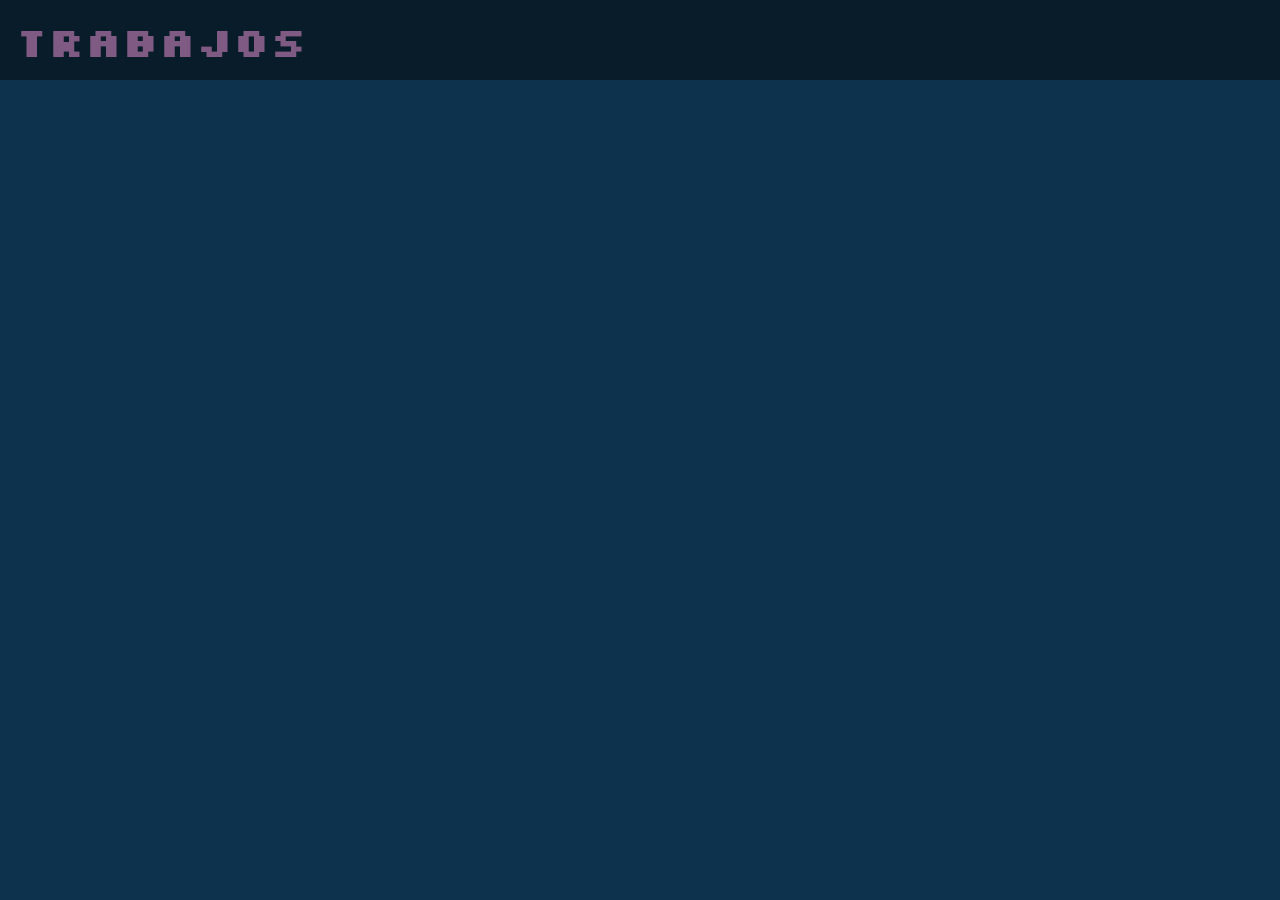
==== trabajos.html @ dfdea2ad "." ====
<!DOCTYPE html>
<html lang="en">
<head>
    <meta charset="UTF-8">
    <meta http-equiv="X-UA-Compatible" content="IE=edge">
    <meta name="viewport" content="width=device-width, initial-scale=1.0">
    <title>Trabajos</title>
    <link rel="stylesheet" href="style.css">
    <link href="https://fonts.googleapis.com/css2?family=Silkscreen&display=swap" rel="stylesheet">
</head>
<body>
    <header>
        <div class="logo">
            <h1>Trabajos</h1> 
        </div>
    </header>

</body>
</html>
---- style.css ----
body{
    background-color: #0D324D;
    margin: 0;
    padding: 0;
}

h2{
    color: #A188A6;
}
h3{
    color: #A188A6;
}

header{
    display: flex;
    height: 5rem;
    justify-content: space-between;
    overflow: hidden;
    background-color: #091C2A;
    padding: 0 1em;
    align-items: center;
}

header .logo{
    font-family: 'Silkscreen', cursive;
    font-size: 1.3rem;
    color: #7F5A83;
}

header nav{
    display: flex;
    align-items: center;
    font-family: 'Silkscreen', cursive;
    
}

header nav a{
    margin: 0 1rem;
    text-decoration: none;
    display: flex;
    align-items: center;
    justify-content: space-between;
    font-size: 2rem;
}

.btn{
    display: flex;
    font-size: 20rem;
}

header nav a:hover{
    background-color: #05121b;
    height: 90%;
    transition: background-color height 0.5s;
}


main{
    overflow: hidden;
    height: 100vh;
}

#sm{
    display: flex;
    margin: 3rem 1rem;
}
#sm img{
    width: 15%;
    height: 15%;
    padding-right: 1rem;
}


#txt{
    background-color: #091C2A;
    display: flex;
}
#smc h3{
    font-family: 'Silkscreen', cursive;
    font-size: 1.5rem;
}

#txt p{
    padding: 1rem;
    text-align: justify;
    color: #9DA2AB;
}

footer{
    background-color: #091C2A;
}
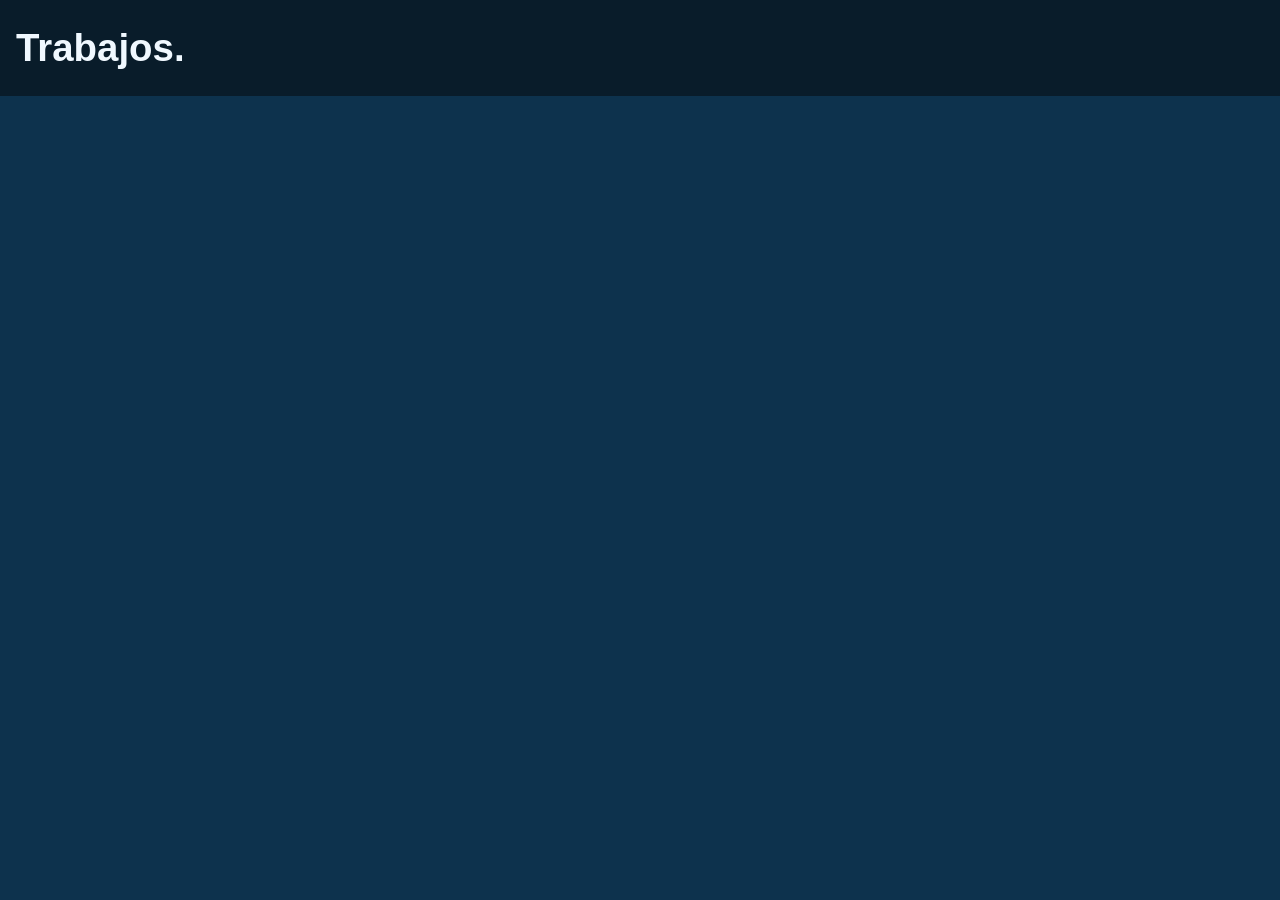
==== commit c5653270: "." ====
--- a/trabajos.html
+++ b/trabajos.html
@@ -11,7 +11,7 @@
 <body>
     <header>
         <div class="logo">
-            <h1>Trabajos</h1> 
+            <h1>Trabajos.</h1> 
         </div>
     </header>
 
--- a/style.css
+++ b/style.css
@@ -1,83 +1,84 @@
 body{
     background-color: #0D324D;
-    margin: 0;
-    padding: 0;
+    margin: 0px;
+    padding: 0px;
+    height: 100%;
+
 }
 
 h2{
-    color: #A188A6;
+    color: hsl(290, 14%, 59%);
+    font-size: 2.6vw;
+    font-family: 'Exo 2', sans-serif;
 }
 h3{
     color: #A188A6;
+    font-size: 2.4vw;
+    font-family: 'Exo 2', sans-serif;
 }
 
 header{
     display: flex;
-    height: 5rem;
+    height: 6rem;
     justify-content: space-between;
-    overflow: hidden;
     background-color: #091C2A;
     padding: 0 1em;
     align-items: center;
 }
 
-header .logo{
-    font-family: 'Silkscreen', cursive;
-    font-size: 1.3rem;
-    color: #7F5A83;
+.logo h1{
+    font-family: 'Exo 2', sans-serif;
+    font-size: 3vw;
+    color: aliceblue;
 }
 
-header nav{
+nav ul{
     display: flex;
     align-items: center;
-    font-family: 'Silkscreen', cursive;
-    
+    font-family: 'Exo 2', sans-serif;
 }
 
-header nav a{
-    margin: 0 1rem;
+nav li {
+    display: block;
+    height: 200%;
     text-decoration: none;
+}
+
+a{
+    text-decoration: none;
+    color:aliceblue;
+    margin: 0rem 2rem;
+    font-size: 2vw;
+}
+
+nav li:hover{
+    background-color: #05121b;
+    transition: background-color 0.5s;
+}
+
+main{
+
+    height: 100vh;
     display: flex;
     align-items: center;
-    justify-content: space-between;
-    font-size: 2rem;
-}
-
-.btn{
-    display: flex;
-    font-size: 20rem;
-}
-
-header nav a:hover{
-    background-color: #05121b;
-    height: 90%;
-    transition: background-color height 0.5s;
-}
-
-
-main{
-    overflow: hidden;
-    height: 100vh;
 }
 
 #sm{
+    background-color: #091C2A;
     display: flex;
-    margin: 3rem 1rem;
+    margin: 0 10rem;
 }
 #sm img{
-    width: 15%;
-    height: 15%;
-    padding-right: 1rem;
+    width: 100%;
+    height: 100%;
+    padding-right: 2em;
+    
 }
 
 
 #txt{
     background-color: #091C2A;
     display: flex;
-}
-#smc h3{
-    font-family: 'Silkscreen', cursive;
-    font-size: 1.5rem;
 }
 
 #txt p{
@@ -87,5 +88,9 @@
 }
 
 footer{
+    display: flex;
+    align-items:baseline;
+    justify-content: center;
     background-color: #091C2A;
+    height: 100%;
 }
